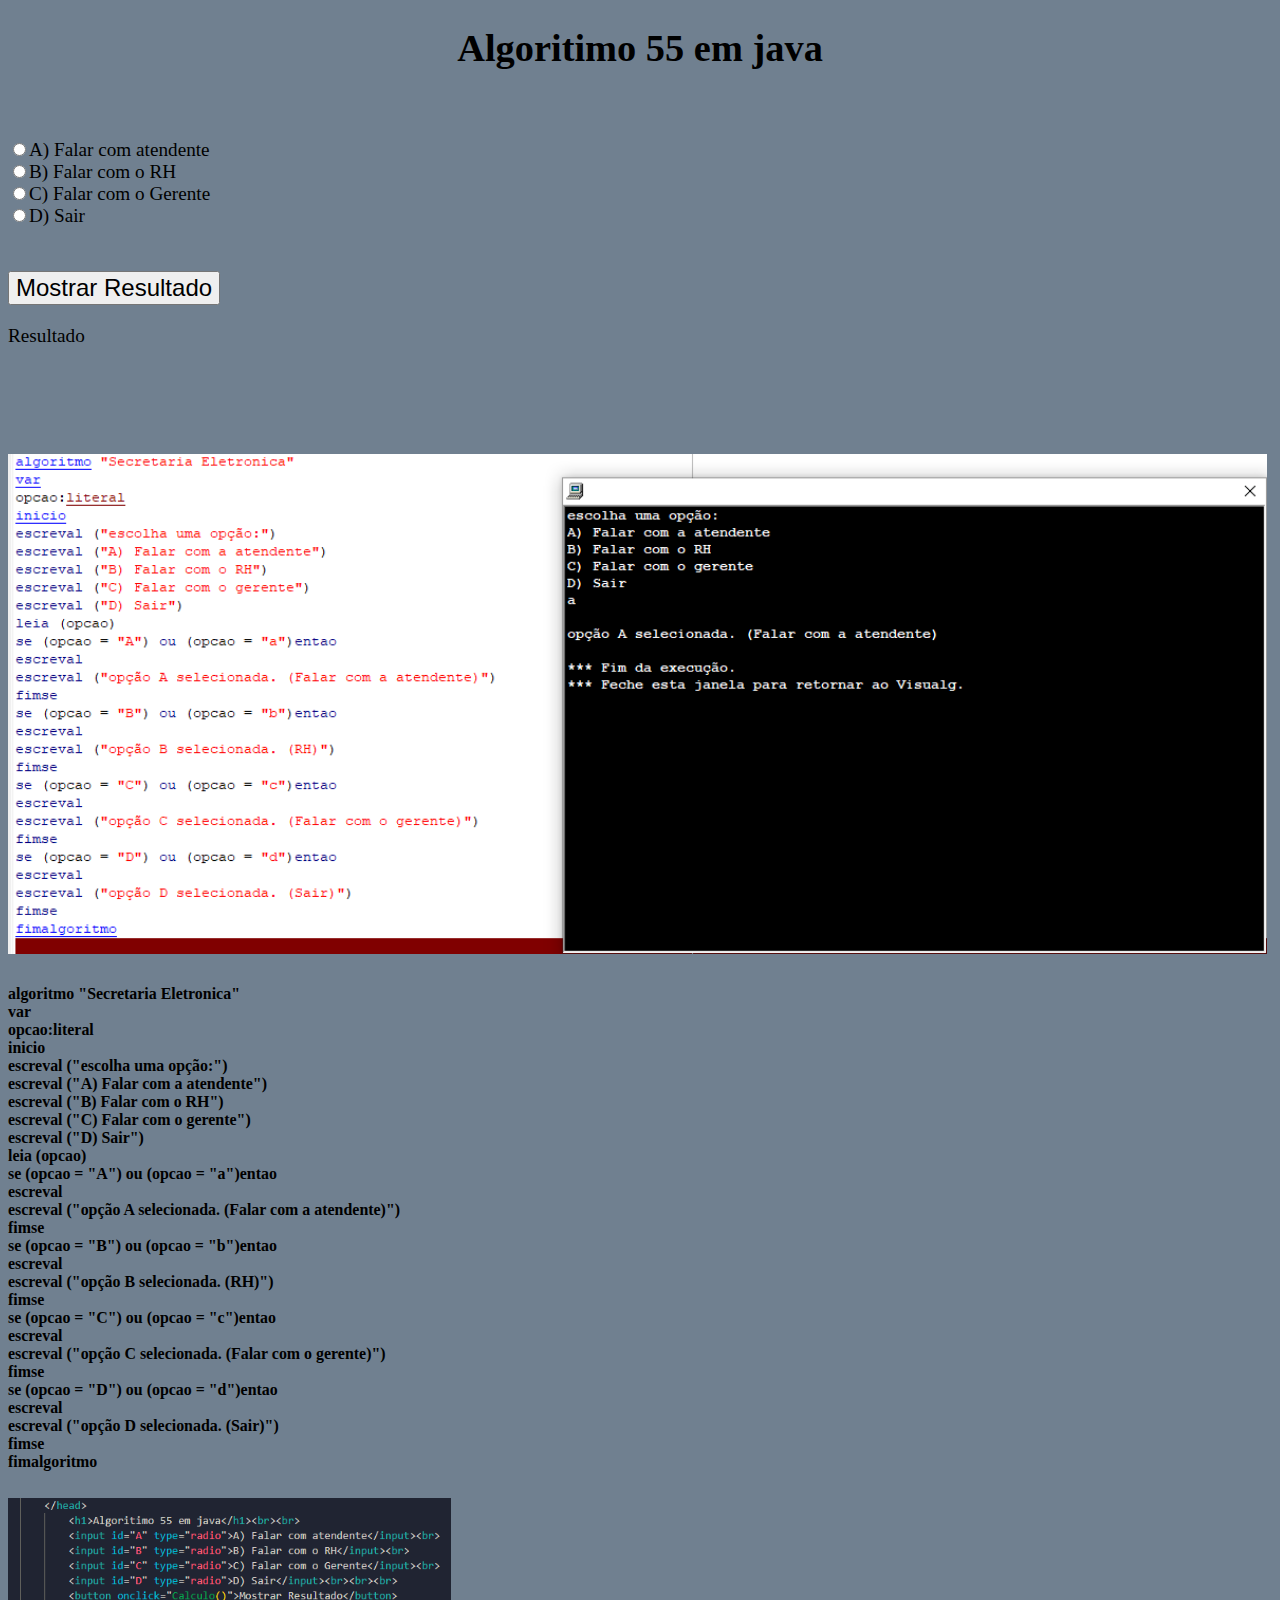
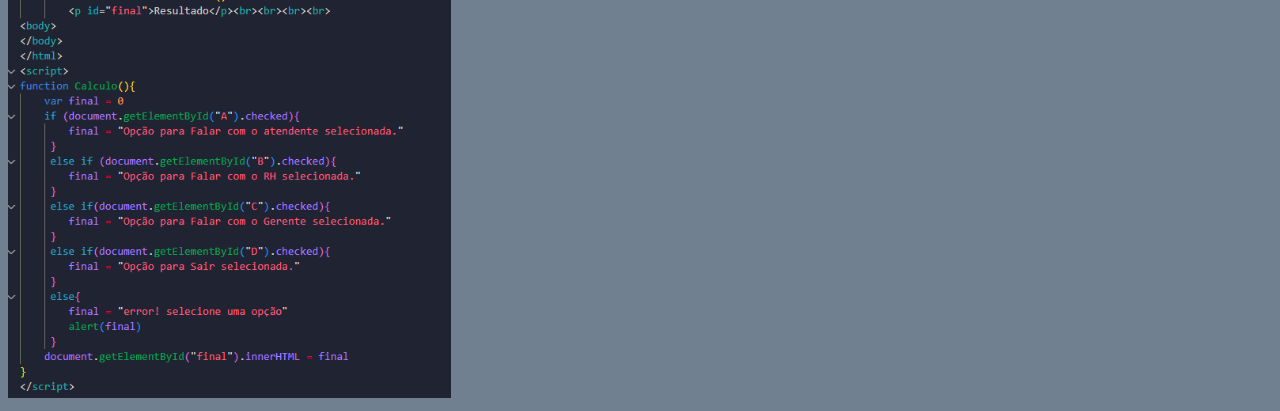
==== index.html @ 6f610722 "Codigo 55 em JS e VG" ====
<!DOCTYPE html>
<html lang="en">
<head>
    <meta charset="UTF-8">
    <meta http-equiv="X-UA-Compatible" content="IE=edge">
    <meta name="viewport" content="width=device-width, initial-scale=1.0">
    <title>Ativdade</title>
    <style>
        body{
            font-family: Georgia, 'Times New Roman', Times, serif;
            font-size:larger;
            background-color:slategrey;
            background-size: 150%;
            background-position: center;
        }
        h1{
            text-align: center;
        }
        head{
            text-align: center;
        }
        button{
            font-size: x-large;
        }
    </style> 
        <h1>Algoritimo 55 em java</h1><br><br>
        <input id="A" type="radio">A) Falar com atendente</input><br>
        <input id="B" type="radio">B) Falar com o RH</input><br>
        <input id="C" type="radio">C) Falar com o Gerente</input><br>
        <input id="D" type="radio">D) Sair</input><br><br><br>
        <button onclick="Calculo()">Mostrar Resultado</button>
        <p id="final">Resultado</p><br><br><br><br>    
    </head>
        
<body>
    <img src="codigovg.png" height="500px">
<h5>
    
algoritmo "Secretaria Eletronica"<br>
var <br>
opcao:literal <br>
inicio <br>
escreval ("escolha uma opção:")<br>
escreval ("A) Falar com a atendente")<br>
escreval ("B) Falar com o RH")<br>
escreval ("C) Falar com o gerente")<br>
escreval ("D) Sair")<br>
leia (opcao)<br>
se (opcao = "A") ou (opcao = "a")entao<br>
escreval<br>
escreval ("opção A selecionada. (Falar com a atendente)")<br>
fimse<br>
se (opcao = "B") ou (opcao = "b")entao<br>
escreval<br>
escreval ("opção B selecionada. (RH)")<br>
fimse<br>
se (opcao = "C") ou (opcao = "c")entao<br>
escreval<br>
escreval ("opção C selecionada. (Falar com o gerente)")<br>
fimse<br>
se (opcao = "D") ou (opcao = "d")entao<br>
escreval<br>
escreval ("opção D selecionada. (Sair)")<br>
fimse<br>
fimalgoritmo<br>
</h5>
    <img src="codigovs.png" height="500px">
</body>
</html>
<script>
function Calculo(){
    var final = 0
    if (document.getElementById("A").checked){
        final = "Opção para Falar com o atendente selecionada."
     }
     else if (document.getElementById("B").checked){
        final = "Opção para Falar com o RH selecionada."
     }
     else if(document.getElementById("C").checked){
        final = "Opção para Falar com o Gerente selecionada."
     }
     else if(document.getElementById("D").checked){
        final = "Opção para Sair selecionada."
     }
     else{
        final = "error! selecione uma opção"
        alert(final)
     }
    document.getElementById("final").innerHTML = final
}
</script>
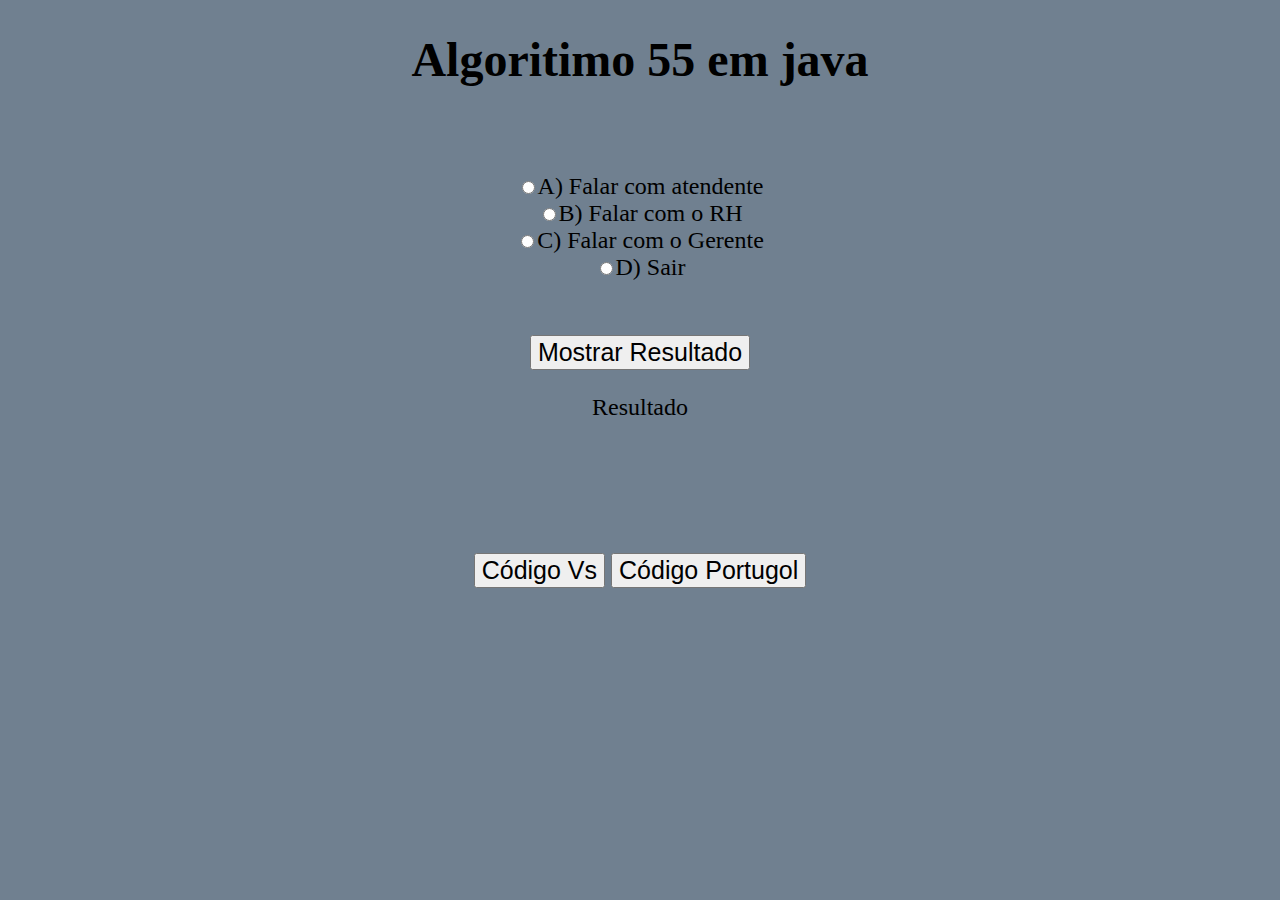
==== commit 47e3f9b0: "Site de apresentação algoritmo 55" ====
--- a/index.html
+++ b/index.html
@@ -7,8 +7,9 @@
     <title>Ativdade</title>
     <style>
         body{
+            text-align: center;
             font-family: Georgia, 'Times New Roman', Times, serif;
-            font-size:larger;
+            font-size: x-large;
             background-color:slategrey;
             background-size: 150%;
             background-position: center;
@@ -20,55 +21,35 @@
             text-align: center;
         }
         button{
-            font-size: x-large;
+            font-size: 25px;
         }
-    </style> 
-        <h1>Algoritimo 55 em java</h1><br><br>
-        <input id="A" type="radio">A) Falar com atendente</input><br>
-        <input id="B" type="radio">B) Falar com o RH</input><br>
-        <input id="C" type="radio">C) Falar com o Gerente</input><br>
-        <input id="D" type="radio">D) Sair</input><br><br><br>
-        <button onclick="Calculo()">Mostrar Resultado</button>
-        <p id="final">Resultado</p><br><br><br><br>    
+        button:hover{
+            background-color: rgb(165, 197, 186);
+            color:rgb(0, 0, 0);
+            
+        }
+    </style>     
     </head>
-        
 <body>
-    <img src="codigovg.png" height="500px">
-<h5>
-    
-algoritmo "Secretaria Eletronica"<br>
-var <br>
-opcao:literal <br>
-inicio <br>
-escreval ("escolha uma opção:")<br>
-escreval ("A) Falar com a atendente")<br>
-escreval ("B) Falar com o RH")<br>
-escreval ("C) Falar com o gerente")<br>
-escreval ("D) Sair")<br>
-leia (opcao)<br>
-se (opcao = "A") ou (opcao = "a")entao<br>
-escreval<br>
-escreval ("opção A selecionada. (Falar com a atendente)")<br>
-fimse<br>
-se (opcao = "B") ou (opcao = "b")entao<br>
-escreval<br>
-escreval ("opção B selecionada. (RH)")<br>
-fimse<br>
-se (opcao = "C") ou (opcao = "c")entao<br>
-escreval<br>
-escreval ("opção C selecionada. (Falar com o gerente)")<br>
-fimse<br>
-se (opcao = "D") ou (opcao = "d")entao<br>
-escreval<br>
-escreval ("opção D selecionada. (Sair)")<br>
-fimse<br>
-fimalgoritmo<br>
-</h5>
-    <img src="codigovs.png" height="500px">
+    <h1>Algoritimo 55 em java</h1><br><br>
+    <input id="A" type="radio">A) Falar com atendente</input><br>
+    <input id="B" type="radio">B) Falar com o RH</input><br>
+    <input id="C" type="radio">C) Falar com o Gerente</input><br>
+    <input id="D" type="radio">D) Sair</input><br><br><br>
+    <button onclick="Calculo()">Mostrar Resultado</button>
+    <p id="final">Resultado</p><br><br><br><br>
+    <button onclick="codigovs()">Código Vs</button>
+    <button onclick="codigovg()">Código Portugol</button>
 </body>
 </html>
 <script>
-function Calculo(){
+    function codigovg(){
+        window.location.href="Codigovg.html"
+    }
+    function codigovs(){
+        window.location.href="Codigovs.html"
+    }
+    function Calculo(){
     var final = 0
     if (document.getElementById("A").checked){
         final = "Opção para Falar com o atendente selecionada."
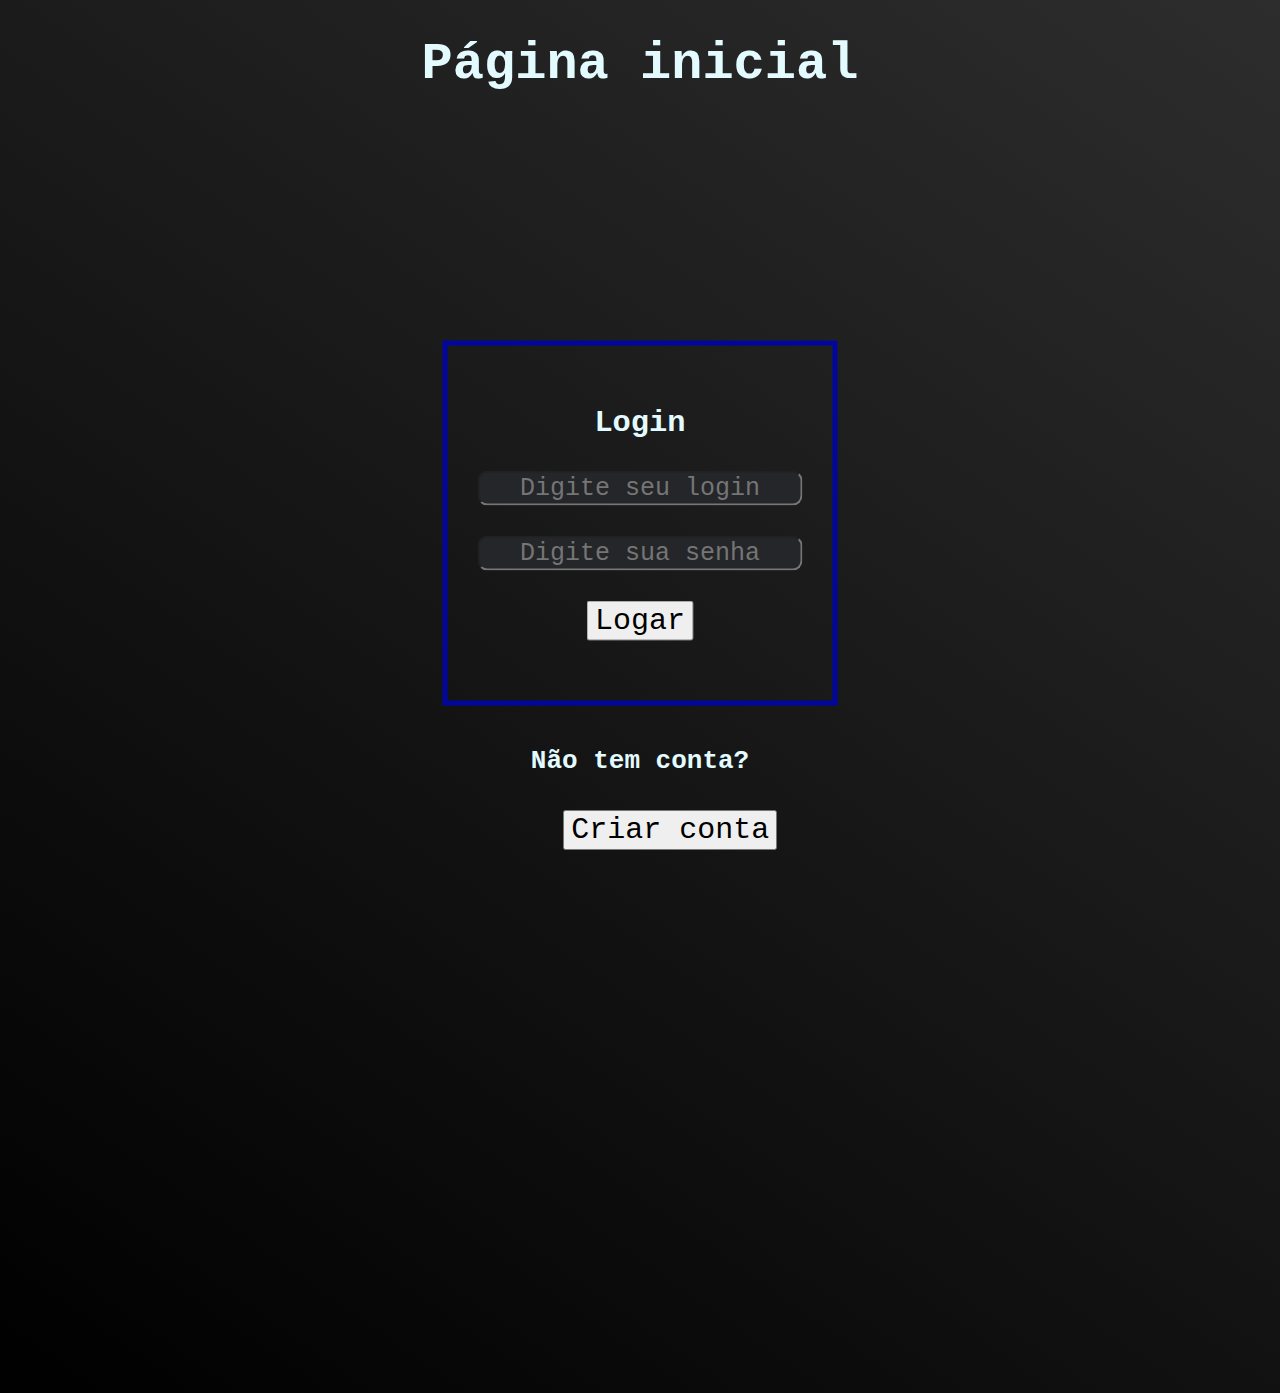
==== commit 66ed81dc: "A" ====
--- a/index.html
+++ b/index.html
@@ -1,72 +1,26 @@
 <!DOCTYPE html>
-<html lang="en">
+<html lang="pt-br">
 <head>
     <meta charset="UTF-8">
-    <meta http-equiv="X-UA-Compatible" content="IE=edge">
     <meta name="viewport" content="width=device-width, initial-scale=1.0">
-    <title>Ativdade</title>
-    <style>
-        body{
-            text-align: center;
-            font-family: Georgia, 'Times New Roman', Times, serif;
-            font-size: x-large;
-            background-color:slategrey;
-            background-size: 150%;
-            background-position: center;
-        }
-        h1{
-            text-align: center;
-        }
-        head{
-            text-align: center;
-        }
-        button{
-            font-size: 25px;
-        }
-        button:hover{
-            background-color: rgb(165, 197, 186);
-            color:rgb(0, 0, 0);
-            
-        }
-    </style>     
-    </head>
+    <link rel="stylesheet" href="style.css">
+    <title>Home-page</title>
+</head>
 <body>
-    <h1>Algoritimo 55 em java</h1><br><br>
-    <input id="A" type="radio">A) Falar com atendente</input><br>
-    <input id="B" type="radio">B) Falar com o RH</input><br>
-    <input id="C" type="radio">C) Falar com o Gerente</input><br>
-    <input id="D" type="radio">D) Sair</input><br><br><br>
-    <button onclick="Calculo()">Mostrar Resultado</button>
-    <p id="final">Resultado</p><br><br><br><br>
-    <button onclick="codigovs()">Código Vs</button>
-    <button onclick="codigovg()">Código Portugol</button>
+    <h1 style="text-align: center; color: #e3fbff">Página inicial</h1>
+    <div class="login">
+        <h3 style="color: #e3fbff">Login</h3>
+        <input type="text" placeholder="Digite seu login" id="login"><br><br>
+        <input type="password" placeholder="Digite sua senha" id="password"><br><br>
+        <button onclick="logar()">Logar</button><br><br>
+    </div><br><br><br>
+    <h4 style="color: #e3fbff" >Não tem conta?</h4>    
+    <button style="position: absolute; top: 90%; left: 44%;" onclick="Registrar()">Criar conta</button>
+    <script src="script.js"></script>
 </body>
 </html>
-<script>
-    function codigovg(){
-        window.location.href="Codigovg.html"
+<style>
+    h4{
+        top: 80%;
     }
-    function codigovs(){
-        window.location.href="Codigovs.html"
-    }
-    function Calculo(){
-    var final = 0
-    if (document.getElementById("A").checked){
-        final = "Opção para Falar com o atendente selecionada."
-     }
-     else if (document.getElementById("B").checked){
-        final = "Opção para Falar com o RH selecionada."
-     }
-     else if(document.getElementById("C").checked){
-        final = "Opção para Falar com o Gerente selecionada."
-     }
-     else if(document.getElementById("D").checked){
-        final = "Opção para Sair selecionada."
-     }
-     else{
-        final = "error! selecione uma opção"
-        alert(final)
-     }
-    document.getElementById("final").innerHTML = final
-}
-</script>+</style>--- a/style.css
+++ b/style.css
@@ -0,0 +1,53 @@
+body{
+    font-family:monospace;
+    text-align: center;
+    font-size: xx-large;
+    background-image: linear-gradient(215deg, #2d2d2d,#000000);
+    height: 150vh;
+}
+.register{
+    border-style:solid;
+    border-width: 5px;
+    text-align: center;
+    position: absolute;
+    transform: translate(-50%,-30%);
+    top: 50%;
+    left: 50%;
+    padding: 30px;
+    border-color: #01079D;
+}
+.login{
+    border-style:solid;
+    border-width: 5px;
+    text-align: center;
+    position: absolute;
+    transform: translate(-50%,-30%);
+    top: 50%;
+    left: 50%;
+    padding: 30px;
+    border-color: #01079D;
+}
+input{
+    background-color:#242629;
+    font-family: monospace;
+    text-align: center;
+    border-radius: 10px;
+    font-size: 25px;
+}
+button{
+    font-family: monospace;
+    font-size: 30px;
+}
+button:hover{
+    font-family: monospace;
+    font-size: 40px;
+    background-color: rgb(36, 36, 36);
+    color: white;
+}
+h4{
+    text-align: center;
+    position: absolute;
+    transform: translate(-50%,-30%);
+    top: 90%;
+    left: 50%;
+}